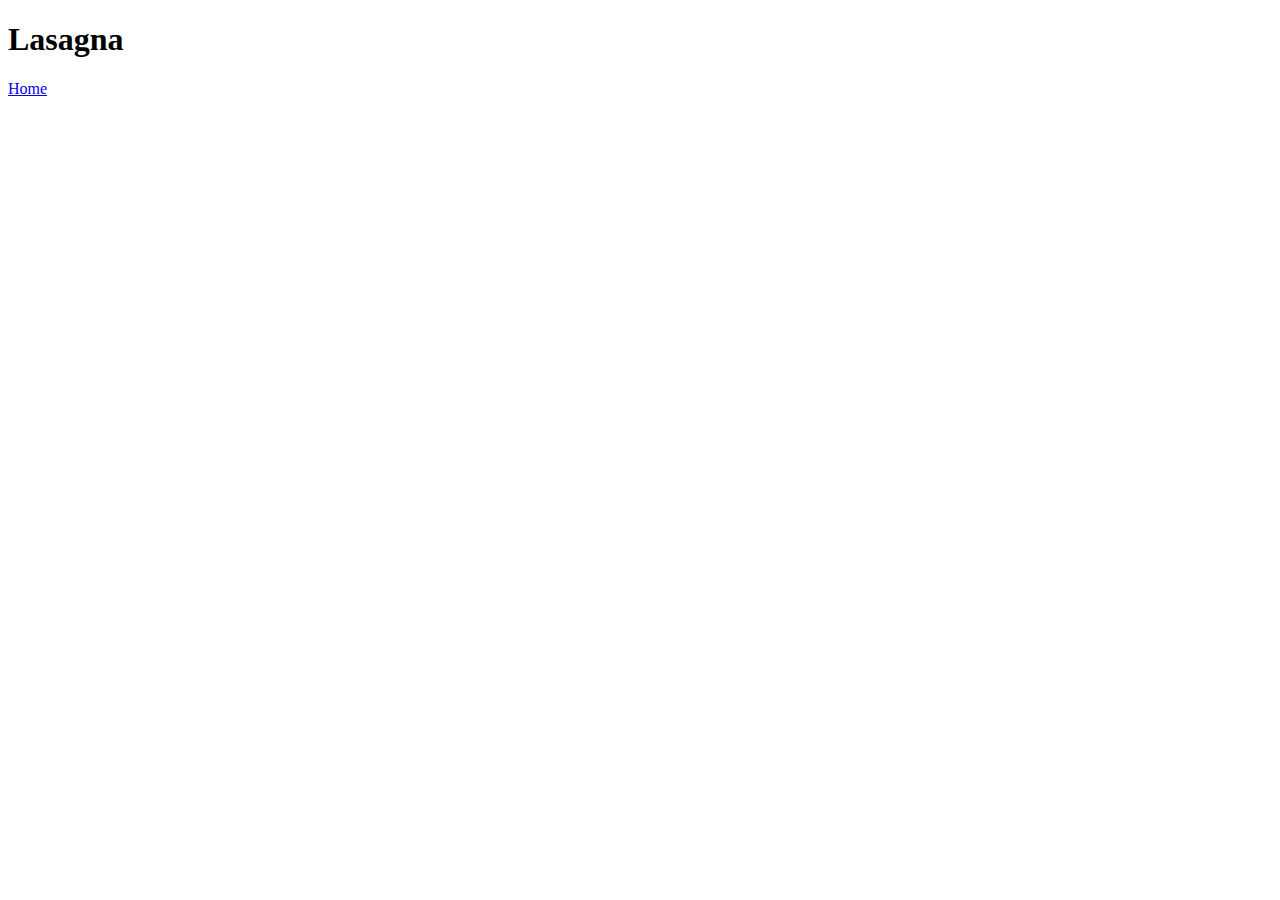
==== recipes/lasagna.html @ 5b533054 "feat: add home and lasagna recipe pages" ====
<!DOCTYPE html>
<html lang="en">
<head>
  <meta charset="UTF-8">
  <meta name="viewport" content="width=device-width, initial-scale=1.0">
  <title>Lasagna Recipe</title>
</head>
<body>
  <h1>Lasagna</h1>

  <a href="../index.html">Home</a>
</body>
</html>
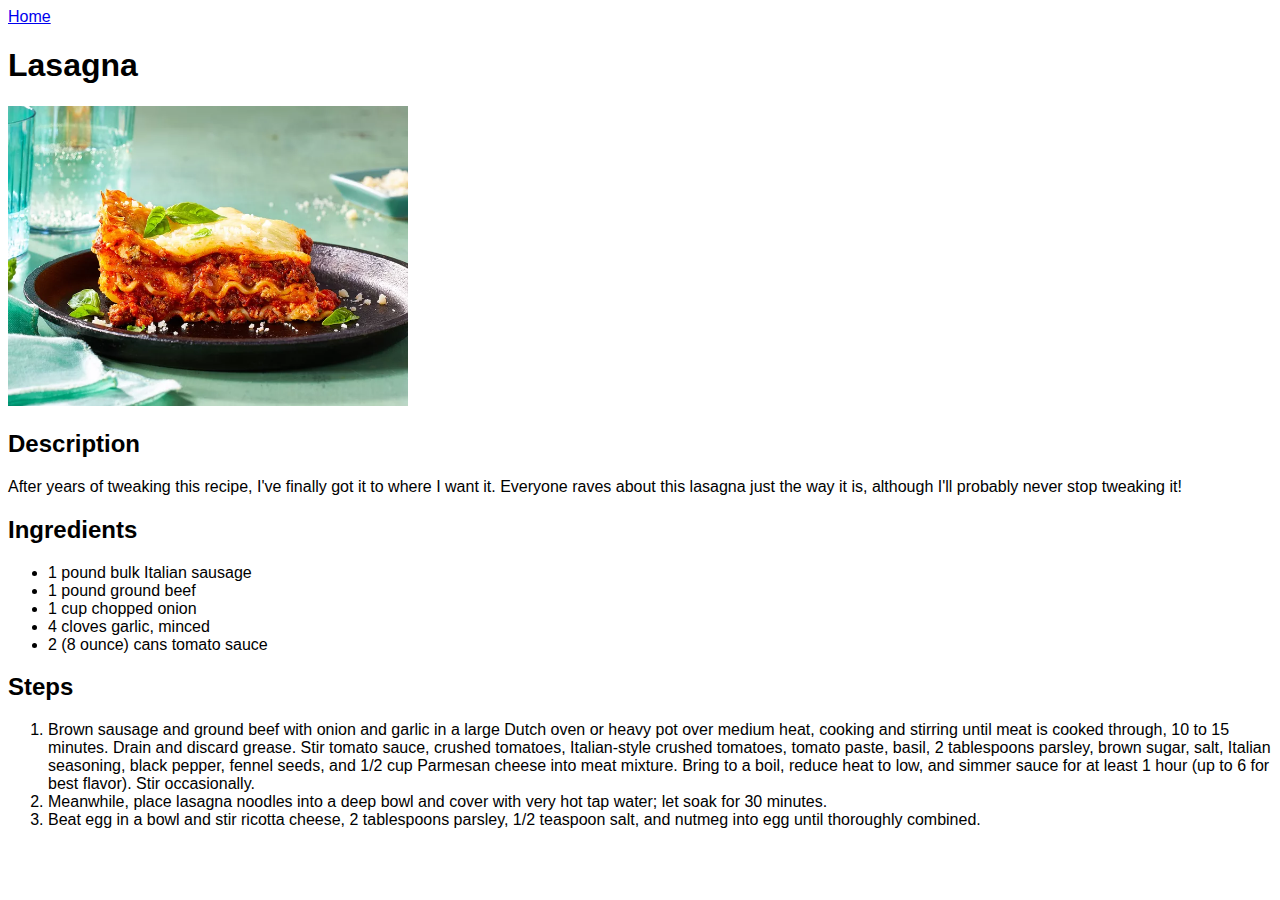
==== commit b780293b: "feat: add some structures and font to the html" ====
--- a/recipes/lasagna.html
+++ b/recipes/lasagna.html
@@ -3,11 +3,38 @@
 <head>
   <meta charset="UTF-8">
   <meta name="viewport" content="width=device-width, initial-scale=1.0">
+  <link rel="stylesheet" href="../assets/css/styles.css">
   <title>Lasagna Recipe</title>
 </head>
 <body>
-  <h1>Lasagna</h1>
+  <div class="header">
+    <a href="../index.html">Home</a>
+  </div>
 
-  <a href="../index.html">Home</a>
+  <div class="container">
+    <h1>Lasagna</h1>
+
+    <img src="../assets/images/lasagna.webp" alt="Lasagna" width="400" height="300">
+
+    <h2>Description</h2>
+    <p>After years of tweaking this recipe, I've finally got it to where I want it. Everyone raves about this lasagna just the way it is, although I'll probably never stop tweaking it!</p>
+
+    <h2>Ingredients</h2>
+    <ul>
+      <li>1 pound bulk Italian sausage</li>
+      <li>1 pound ground beef</li>
+      <li>1 cup chopped onion</li>
+      <li>4 cloves garlic, minced</li>
+      <li>2 (8 ounce) cans tomato sauce</li>
+    </ul>
+
+    <h2>Steps</h2>
+    <ol>
+      <li>Brown sausage and ground beef with onion and garlic in a large Dutch oven or heavy pot over medium heat, cooking and stirring until meat is cooked through, 10 to 15 minutes. Drain and discard grease. Stir tomato sauce, crushed tomatoes, Italian-style crushed tomatoes, tomato paste, basil, 2 tablespoons parsley, brown sugar, salt, Italian seasoning, black pepper, fennel seeds, and 1/2 cup Parmesan cheese into meat mixture. Bring to a boil, reduce heat to low, and simmer sauce for at least 1 hour (up to 6 for best flavor). Stir occasionally.</li>
+      <li>Meanwhile, place lasagna noodles into a deep bowl and cover with very hot tap water; let soak for 30 minutes.</li>
+      <li>Beat egg in a bowl and stir ricotta cheese, 2 tablespoons parsley, 1/2 teaspoon salt, and nutmeg into egg until thoroughly combined.</li>
+    </ol>
+  </div>
+  
 </body>
 </html>--- a/assets/css/styles.css
+++ b/assets/css/styles.css
@@ -0,0 +1,3 @@
+* {
+  font-family: Arial, Helvetica, "Times New Roman", sans-serif;
+}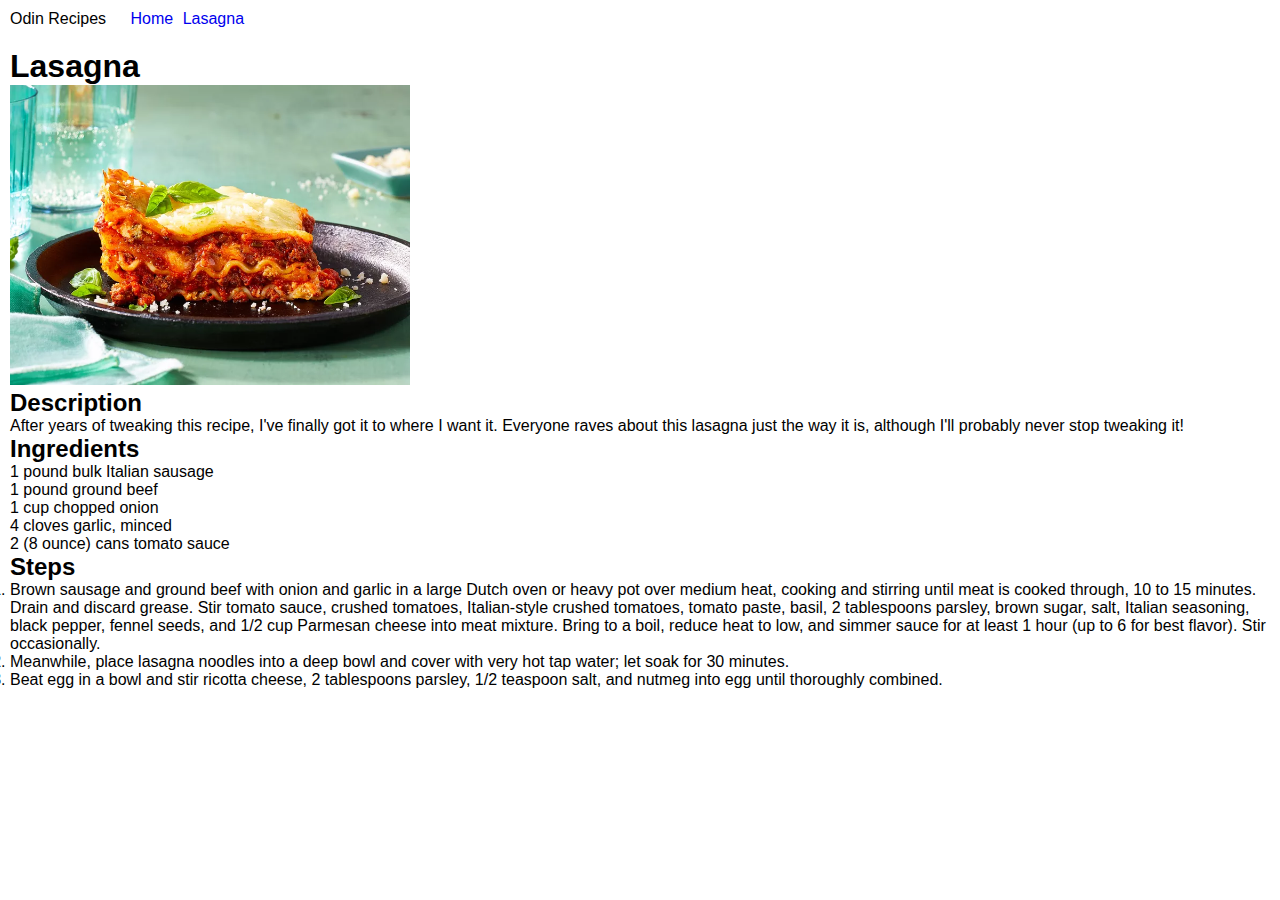
==== commit 3ce764dd: "feat: add styling to the header and navigation" ====
--- a/recipes/lasagna.html
+++ b/recipes/lasagna.html
@@ -7,11 +7,17 @@
   <title>Lasagna Recipe</title>
 </head>
 <body>
-  <div class="header">
-    <a href="../index.html">Home</a>
-  </div>
+  <header class="header">
+    <div class="logo">Odin Recipes</div>
+    <nav class="nav">
+      <ul class="nav-list">
+        <li><a href="../index.html">Home</a></li>
+        <li><a href="#">Lasagna</a></li>
+      </ul>
+    </nav>
+  </header>
 
-  <div class="container">
+  <main class="main">
     <h1>Lasagna</h1>
 
     <img src="../assets/images/lasagna.webp" alt="Lasagna" width="400" height="300">
@@ -34,7 +40,7 @@
       <li>Meanwhile, place lasagna noodles into a deep bowl and cover with very hot tap water; let soak for 30 minutes.</li>
       <li>Beat egg in a bowl and stir ricotta cheese, 2 tablespoons parsley, 1/2 teaspoon salt, and nutmeg into egg until thoroughly combined.</li>
     </ol>
-  </div>
+  </main>
   
 </body>
 </html>--- a/assets/css/styles.css
+++ b/assets/css/styles.css
@@ -1,3 +1,36 @@
 * {
   font-family: Arial, Helvetica, "Times New Roman", sans-serif;
+  margin: 0;
+  padding: 0;
+  box-sizing: border-box;
+}
+
+.header {
+  padding: 10px;
+}
+
+.logo {
+  display: inline-block;
+}
+
+.nav {
+  display: inline-block;
+  margin-left: 20px;
+}
+
+.nav-list {
+  list-style: none;
+}
+
+.nav-list li {
+  display: inline-block;
+  margin-right: 5px;
+}
+
+.nav-list a {
+  text-decoration: none;
+}
+
+.main {
+  padding: 10px;
 }